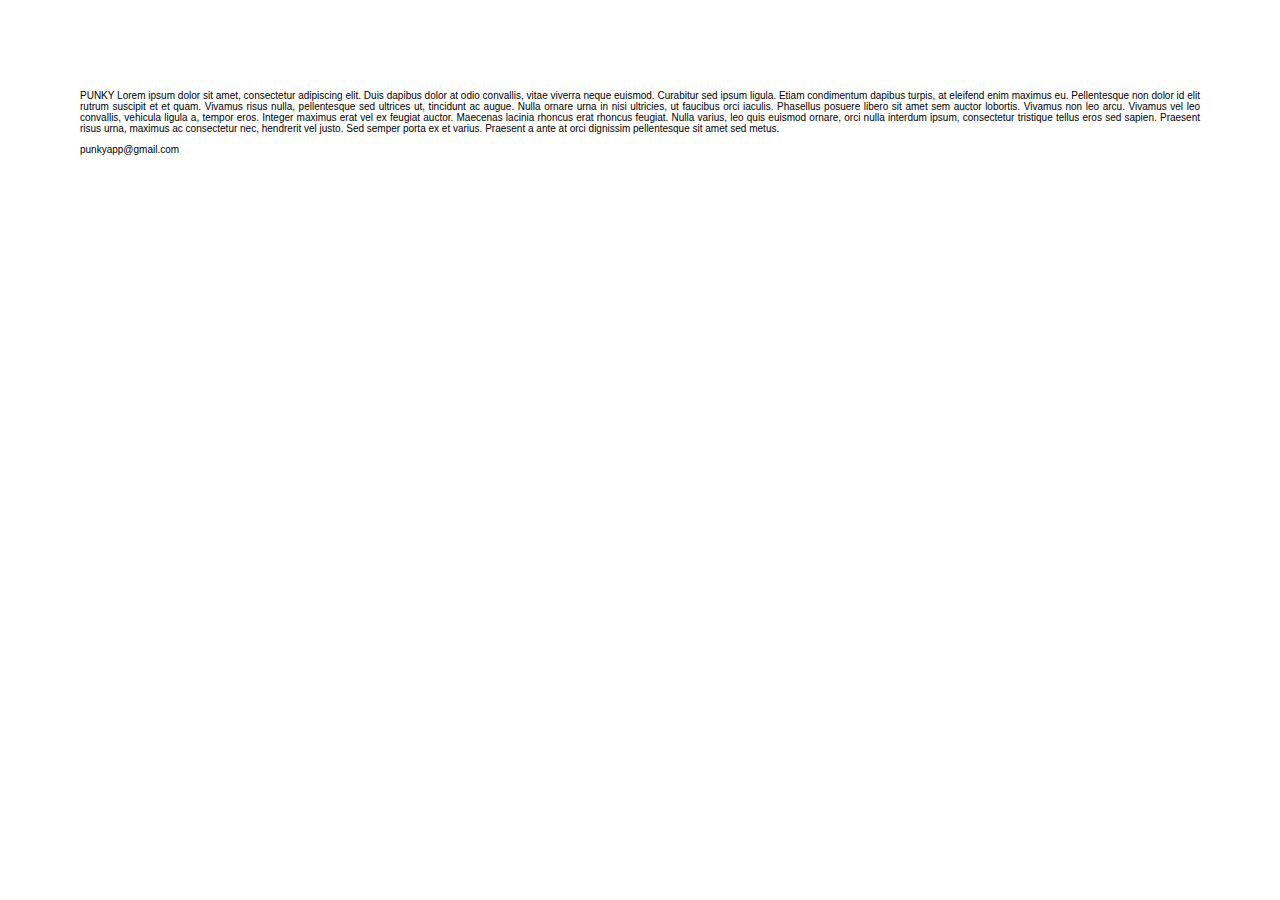
==== about/index.html @ 281d4ddd "moved legal and about in main directory" ====
<!doctype html>
<html lang="en">
  <head>
    <meta http-equiv="Content-type" content="text/html; charset=utf-8">
	  <meta http-equiv="X-UA-Compatible" content="IE=Edge">
	  <title>ABOUT</title>
	  <link rel="stylesheet" href="css/style_about.css" type="text/css">
  </head>

  <body>
    <p>PUNKY Lorem ipsum dolor sit amet, consectetur adipiscing elit. Duis dapibus dolor at odio convallis, vitae viverra neque euismod. Curabitur sed ipsum ligula. Etiam condimentum dapibus turpis, at eleifend enim maximus eu. Pellentesque non dolor id elit rutrum suscipit et et quam. Vivamus risus nulla, pellentesque sed ultrices ut, tincidunt ac augue. Nulla ornare urna in nisi ultricies, ut faucibus orci iaculis. Phasellus posuere libero sit amet sem auctor lobortis. Vivamus non leo arcu. Vivamus vel leo convallis, vehicula ligula a, tempor eros. Integer maximus erat vel ex feugiat auctor. Maecenas lacinia rhoncus erat rhoncus feugiat. Nulla varius, leo quis euismod ornare, orci nulla interdum ipsum, consectetur tristique tellus eros sed sapien. Praesent risus urna, maximus ac consectetur nec, hendrerit vel justo. Sed semper porta ex et varius. Praesent a ante at orci dignissim pellentesque sit amet sed metus.</p>
    <p>punkyapp@gmail.com</p>
	</body>
</html>
---- about/css/style_about.css ----
@import url(https://allfont.es/allfont.css?fonts=digital-7);


html, body
  {
    padding: 20px;
    margin: 20px;
    font-family: 'Digital-7', arial;
    font-size: 10px;
    text-align: justify;
  }
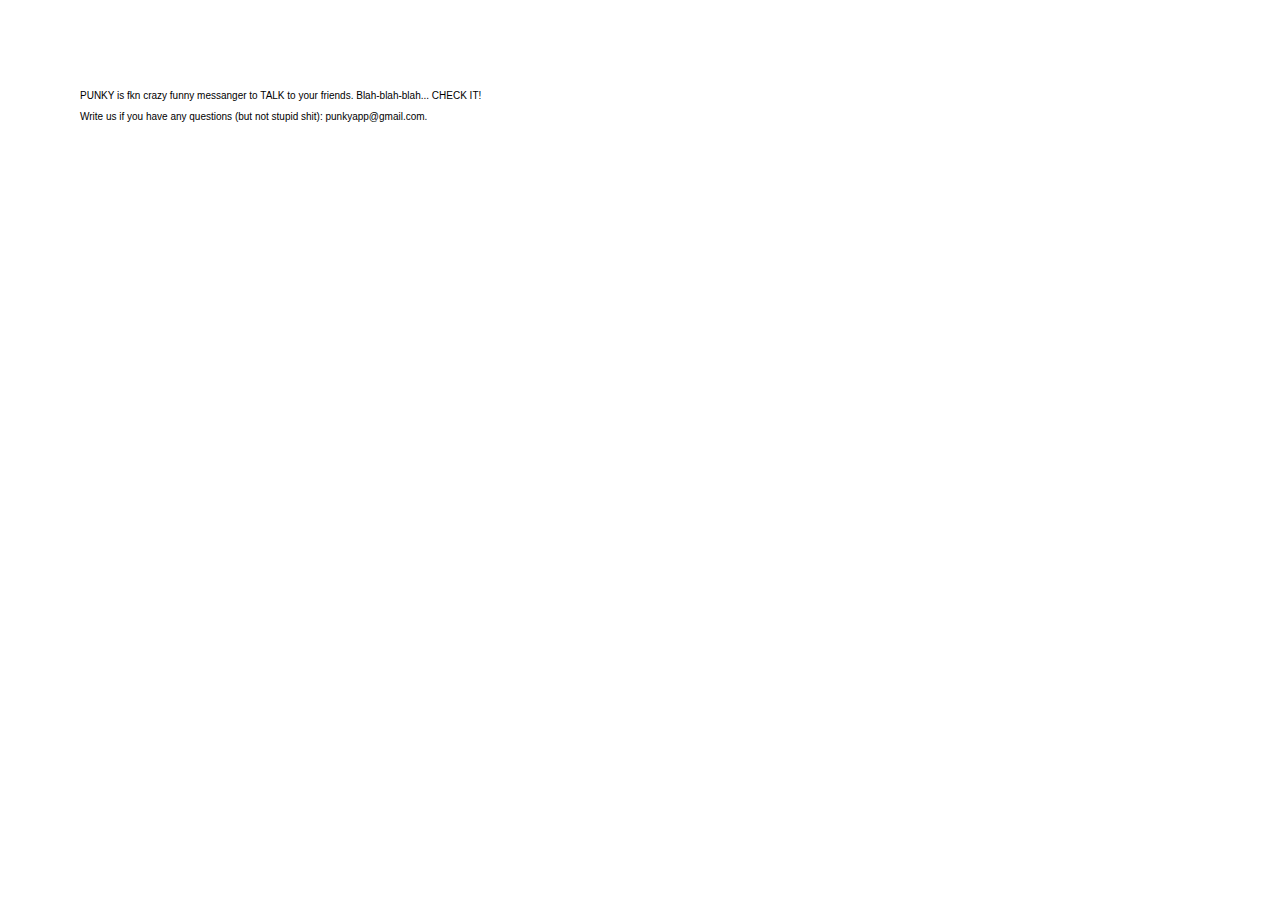
==== commit 84c9feb2: "updated text" ====
--- a/about/index.html
+++ b/about/index.html
@@ -1,14 +1,15 @@
 <!doctype html>
 <html lang="en">
   <head>
-    <meta http-equiv="Content-type" content="text/html; charset=utf-8">
+    	  <meta name="viewport" content="width=device-width, initial-scale=1.0">
+	  <meta http-equiv="Content-type" content="text/html; charset=utf-8">
 	  <meta http-equiv="X-UA-Compatible" content="IE=Edge">
 	  <title>ABOUT</title>
 	  <link rel="stylesheet" href="css/style_about.css" type="text/css">
   </head>
 
   <body>
-    <p>PUNKY Lorem ipsum dolor sit amet, consectetur adipiscing elit. Duis dapibus dolor at odio convallis, vitae viverra neque euismod. Curabitur sed ipsum ligula. Etiam condimentum dapibus turpis, at eleifend enim maximus eu. Pellentesque non dolor id elit rutrum suscipit et et quam. Vivamus risus nulla, pellentesque sed ultrices ut, tincidunt ac augue. Nulla ornare urna in nisi ultricies, ut faucibus orci iaculis. Phasellus posuere libero sit amet sem auctor lobortis. Vivamus non leo arcu. Vivamus vel leo convallis, vehicula ligula a, tempor eros. Integer maximus erat vel ex feugiat auctor. Maecenas lacinia rhoncus erat rhoncus feugiat. Nulla varius, leo quis euismod ornare, orci nulla interdum ipsum, consectetur tristique tellus eros sed sapien. Praesent risus urna, maximus ac consectetur nec, hendrerit vel justo. Sed semper porta ex et varius. Praesent a ante at orci dignissim pellentesque sit amet sed metus.</p>
-    <p>punkyapp@gmail.com</p>
+    <p>PUNKY is fkn crazy funny messanger to TALK to your friends. Blah-blah-blah... CHECK IT!</p>
+    <p>Write us if you have any questions (but not stupid shit): punkyapp@gmail.com.</p>
 	</body>
 </html>
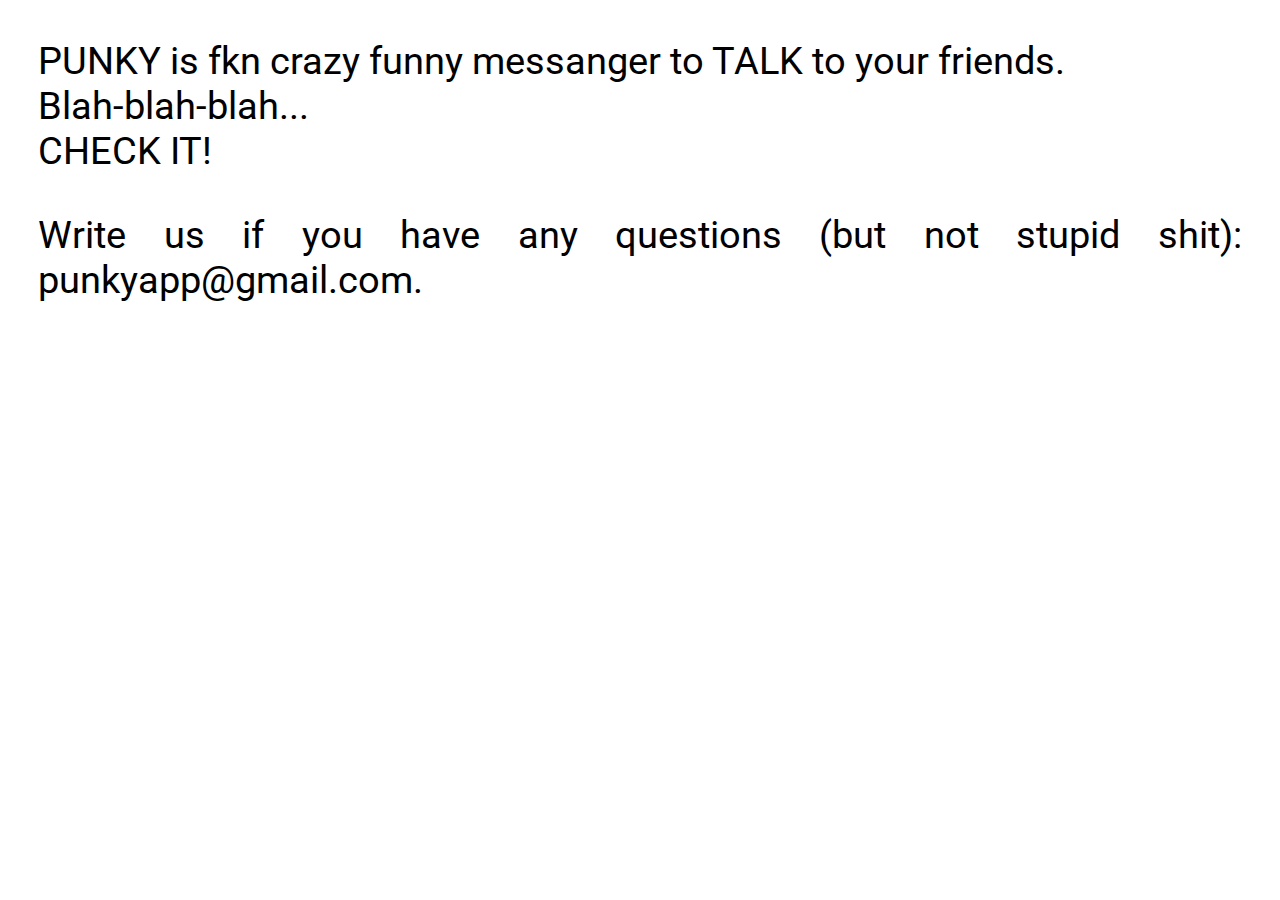
==== commit 9e78a0ea: "updated text" ====
--- a/about/index.html
+++ b/about/index.html
@@ -9,7 +9,7 @@
   </head>
 
   <body>
-    <p>PUNKY is fkn crazy funny messanger to TALK to your friends. Blah-blah-blah... CHECK IT!</p>
+    <p>PUNKY is fkn crazy funny messanger to TALK to your friends.<br>Blah-blah-blah...<br>CHECK IT!</p>
     <p>Write us if you have any questions (but not stupid shit): punkyapp@gmail.com.</p>
 	</body>
 </html>
--- a/about/css/style_about.css
+++ b/about/css/style_about.css
@@ -1,11 +1,11 @@
-@import url(https://allfont.es/allfont.css?fonts=digital-7);
+@import url(https://fonts.googleapis.com/css2?family=Roboto:wght@400;700&display=swap);
 
 
-html, body
+body
   {
-    padding: 20px;
-    margin: 20px;
-    font-family: 'Digital-7', arial;
-    font-size: 10px;
+    padding: 0;
+    margin: 1em;
+    font-family: 'Roboto', sans-serif;
+    font-size: 3vw;
     text-align: justify;
   }
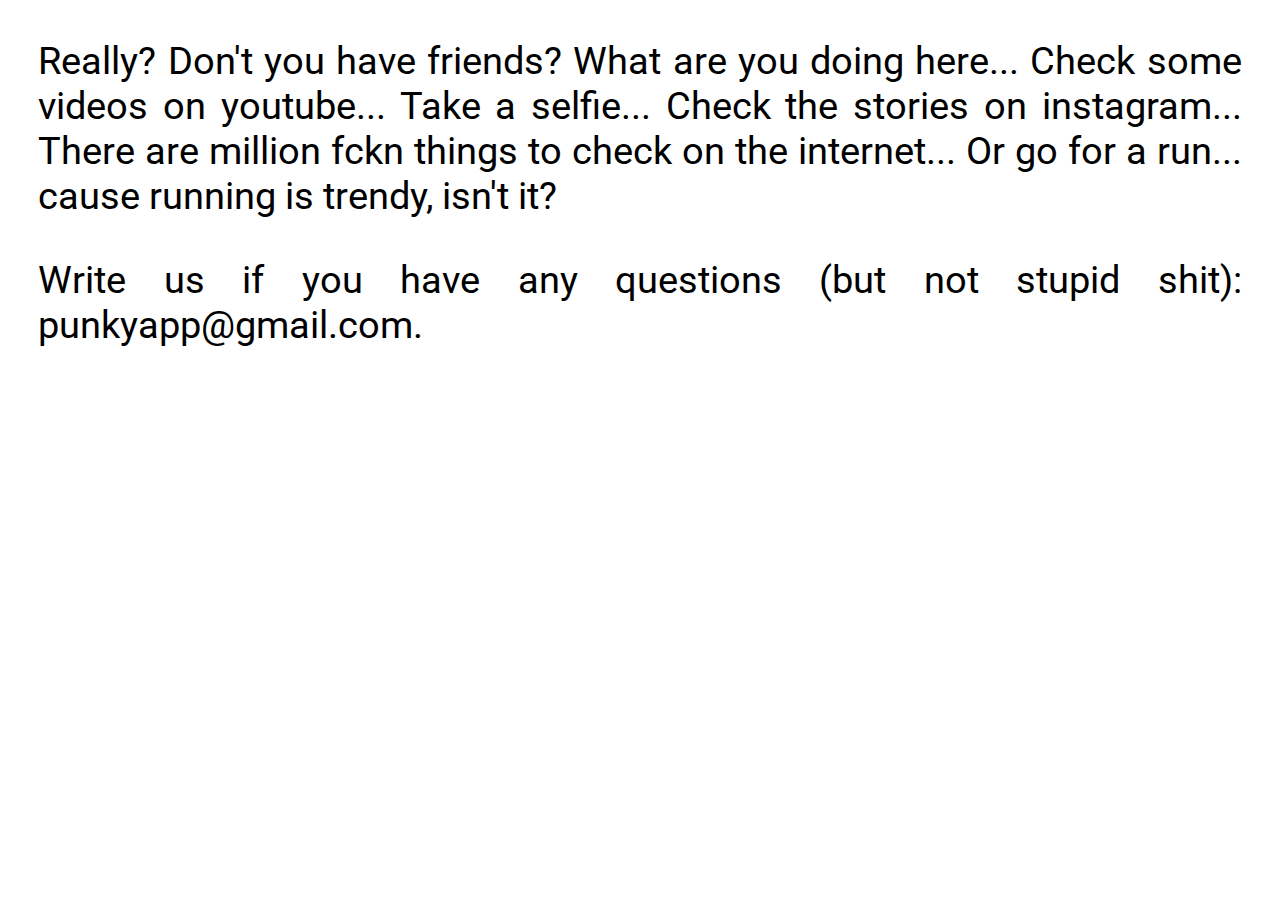
==== commit 1fb795e4: "updated first line text" ====
--- a/about/index.html
+++ b/about/index.html
@@ -9,7 +9,7 @@
   </head>
 
   <body>
-    <p>PUNKY is fkn crazy funny messanger to TALK to your friends.<br>Blah-blah-blah...<br>CHECK IT!</p>
+    <p>Really? Don't you have friends? What are you doing here... Check some videos on youtube... Take a selfie... Check the stories on instagram... There are million fckn things to check on the internet... Or go for a run... cause running is trendy, isn't it?</p>
     <p>Write us if you have any questions (but not stupid shit): punkyapp@gmail.com.</p>
 	</body>
 </html>
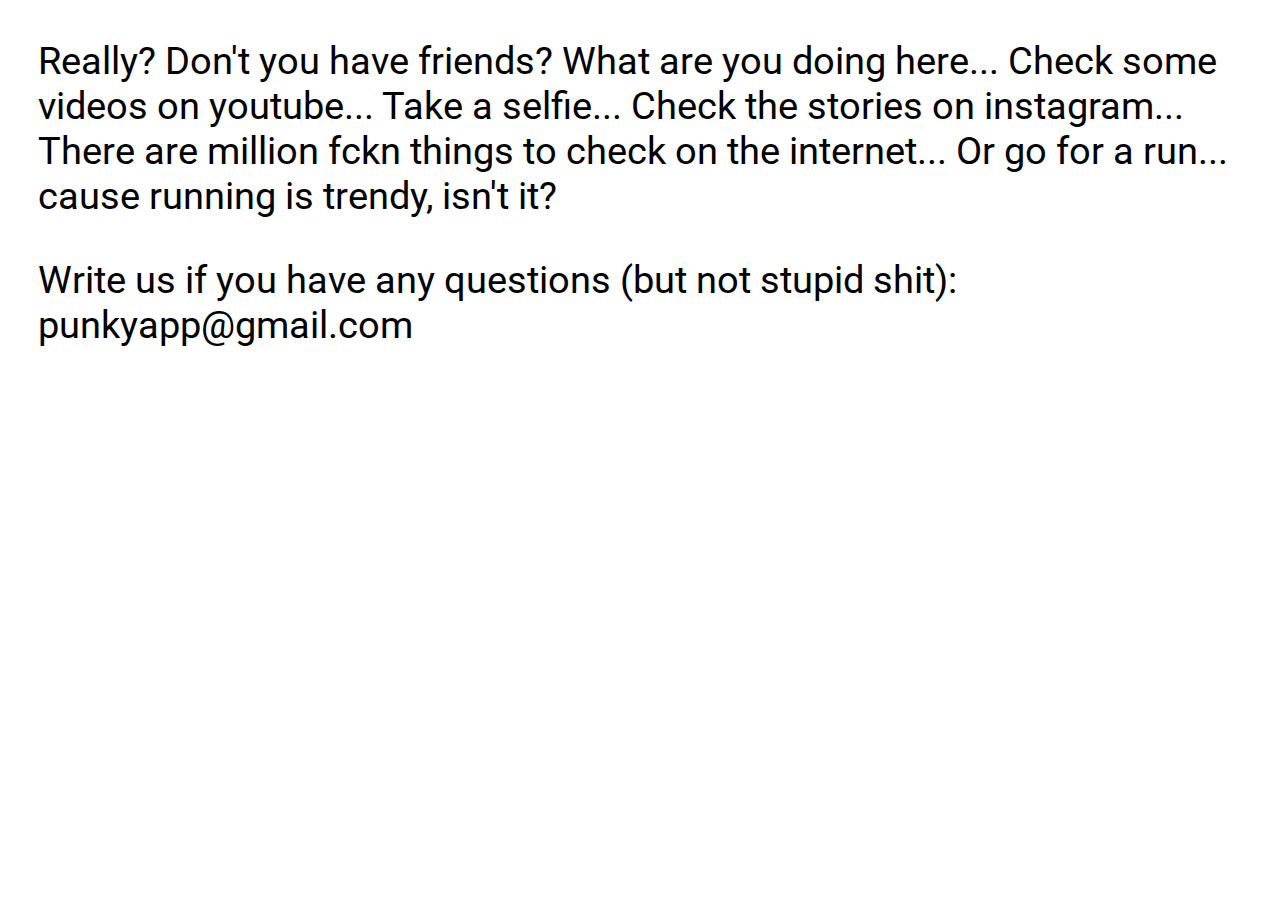
==== commit 2d9c0ccb: "updated second line" ====
--- a/about/index.html
+++ b/about/index.html
@@ -10,6 +10,6 @@
 
   <body>
     <p>Really? Don't you have friends? What are you doing here... Check some videos on youtube... Take a selfie... Check the stories on instagram... There are million fckn things to check on the internet... Or go for a run... cause running is trendy, isn't it?</p>
-    <p>Write us if you have any questions (but not stupid shit): punkyapp@gmail.com.</p>
+    <p>Write us if you have any questions (but not stupid shit):<br />punkyapp@gmail.com</p>
 	</body>
 </html>
--- a/about/css/style_about.css
+++ b/about/css/style_about.css
@@ -1,11 +1,24 @@
 @import url(https://fonts.googleapis.com/css2?family=Roboto:wght@400;700&display=swap);
 
 
-body
-  {
-    padding: 0;
-    margin: 1em;
-    font-family: 'Roboto', sans-serif;
-    font-size: 3vw;
-    text-align: justify;
-  }
+@media (max-width:1100px) {
+  body
+    {
+      padding: 0;
+      margin: 1em;
+      font-family: 'Roboto', sans-serif;
+      font-size: 7vw;
+      text-align: left;
+    }
+}
+
+@media (min-width:1101px) {
+    body
+      {
+        padding: 0;
+        margin: 1em;
+        font-family: 'Roboto', sans-serif;
+        font-size: 3vw;
+        text-align: left;
+      }
+}
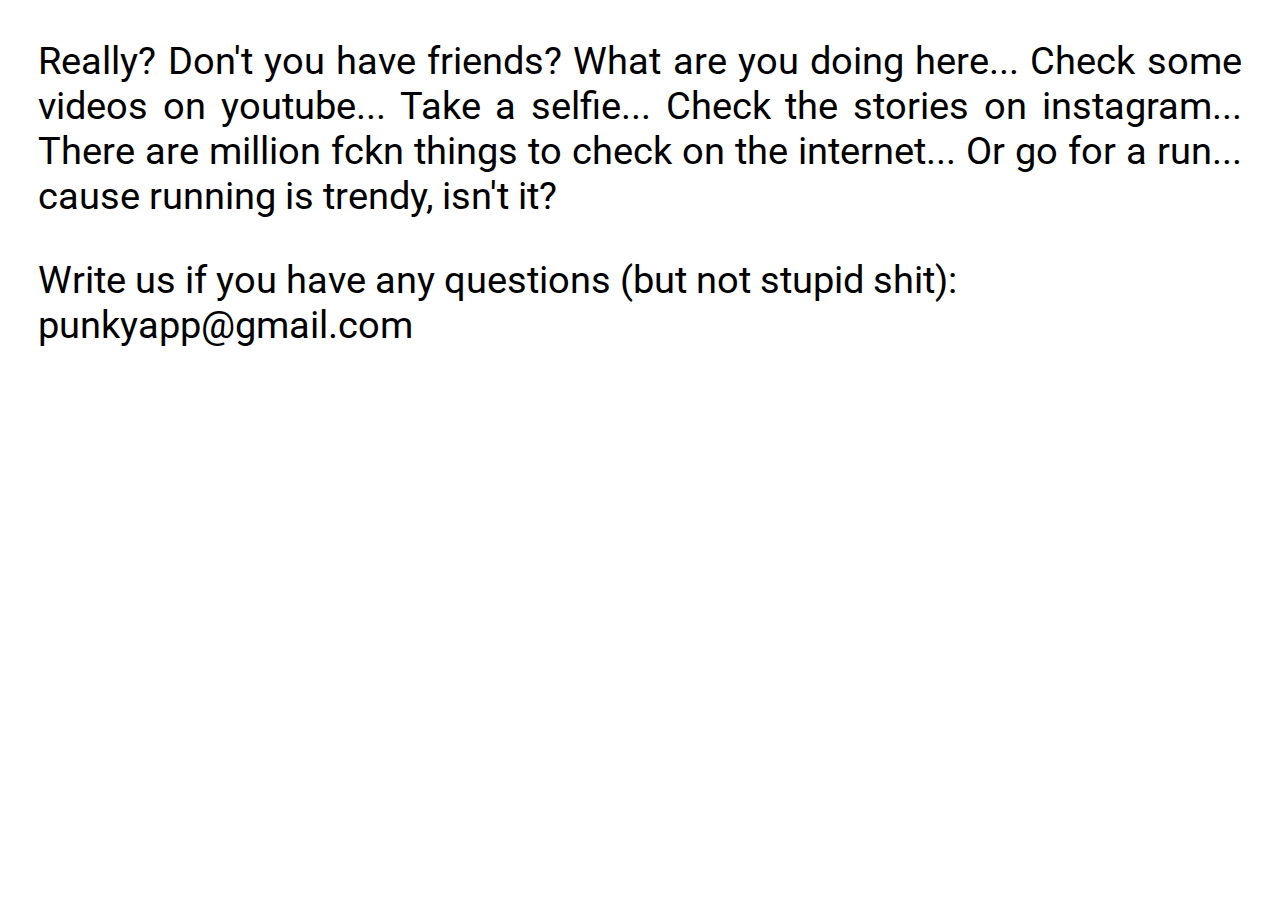
==== commit c36b7f12: "production second version" ====
--- a/about/index.html
+++ b/about/index.html
@@ -1,11 +1,10 @@
 <!doctype html>
 <html lang="en">
   <head>
-    	  <meta name="viewport" content="width=device-width, initial-scale=1.0">
-	  <meta http-equiv="Content-type" content="text/html; charset=utf-8">
+    <meta http-equiv="Content-type" content="text/html; charset=utf-8">
 	  <meta http-equiv="X-UA-Compatible" content="IE=Edge">
 	  <title>ABOUT</title>
-	  <link rel="stylesheet" href="css/style_about.css" type="text/css">
+	  <link rel="stylesheet" href="css/style_about02.css" type="text/css">
   </head>
 
   <body>
--- a/about/css/style_about02.css
+++ b/about/css/style_about02.css
@@ -0,0 +1,23 @@
+@import url(https://fonts.googleapis.com/css2?family=Roboto:wght@400;700&display=swap);
+
+@media (max-width:1100px) {
+  body
+    {
+      padding: 0;
+      margin: 1em;
+      font-family: 'Roboto', sans-serif;
+      font-size: 7vw;
+      text-align: justify;
+    }
+}
+
+@media (min-width:1101px) {
+    body
+      {
+        padding: 0;
+        margin: 1em;
+        font-family: 'Roboto', sans-serif;
+        font-size: 3vw;
+        text-align: justify;
+      }
+}
